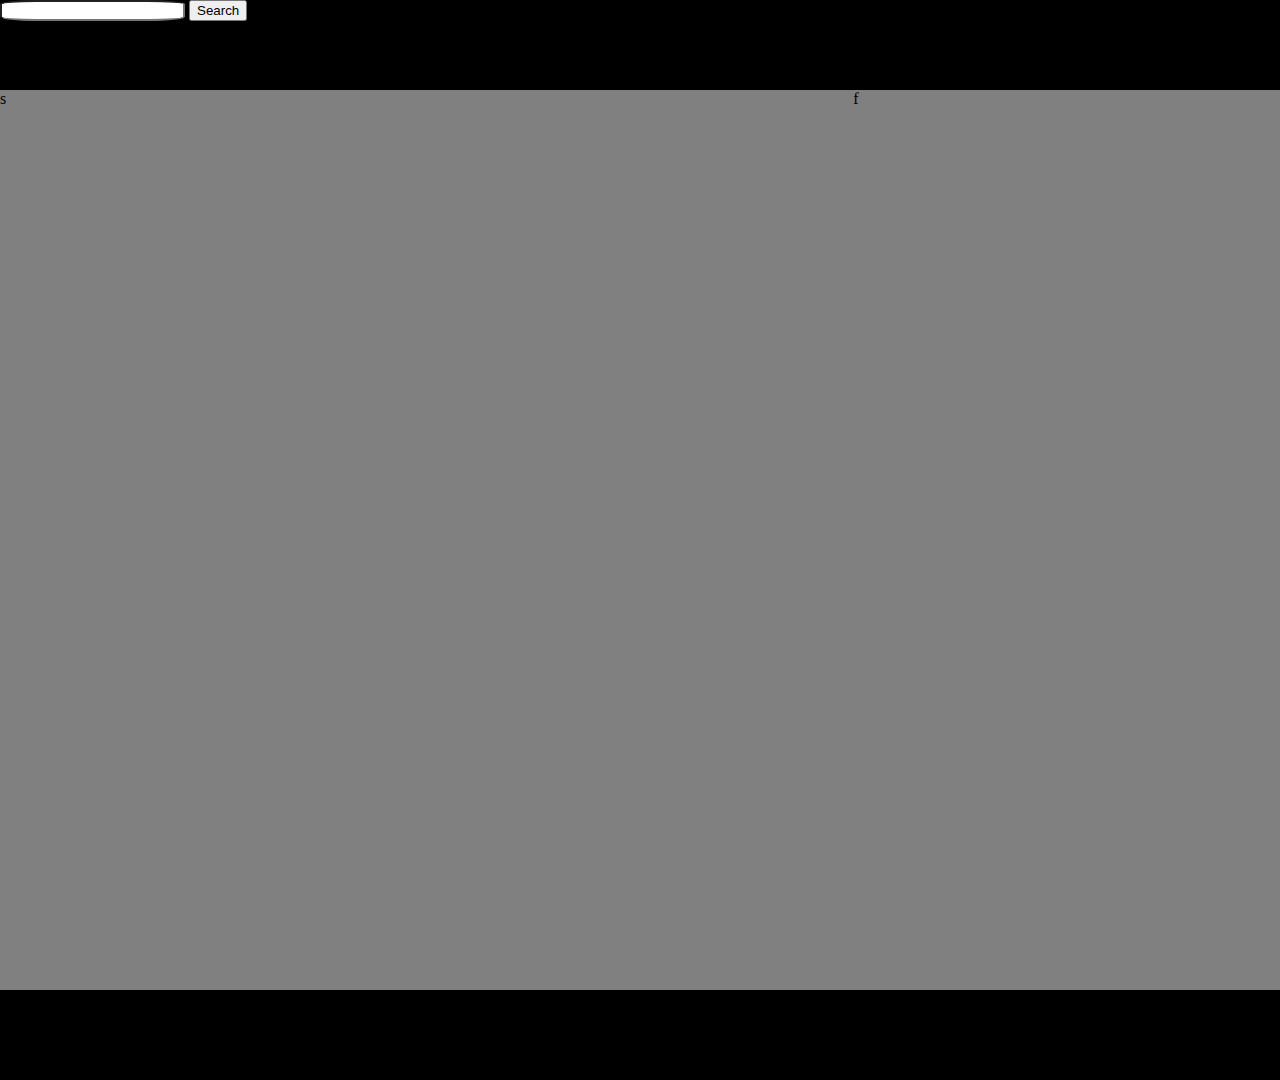
==== alexSsedano Film DB/index.html @ a4604235 "0.1.0" ====
<!doctype html>
<html>
<head>
<meta charset="utf-8">
<link rel="stylesheet" href="style sheet.css">
<script src="https://ajax.googleapis.com/ajax/libs/jquery/3.3.1/jquery.min.js"></script>
<script src="controlador.js"></script>
<title>alexSsedano Film DB</title>
</head>

<body>
	
		<div id="menue">
			<input type="text" id="search" name="search" value=""/>
			<button id="button" type="button">Search</button>
		</div>
		<div id="columLeft">s</div>
		<div id="columCenter"></div>
		<div id="columRight">f</div>
		<div id="footer">g</div>
	
</body>
</html>
---- alexSsedano Film DB/style sheet.css ----
@charset "utf-8";
/* CSS Document */

#menue {grid-area: menue;}
#columLeft {grid-area: columLeft;}
#columCenter {grid-area: columCenter;}
#columRight {grid-area: columRight;}
#footer {grid-area: footer;}
body{
    margin: 0px;
    height: 1080px;
 }
 input{
     border-radius: 20% 20%;
 }
@media screen and (min-width: 480px)  {
	body{
		grid-template-columns: 1fr 1fr 1fr ;
		grid-template-rows: 90px 10fr 90px ;
		display: grid;
		grid-template-areas:
			 'menue menue menue'
			 'columLeft columCenter columRight'
			 'footer footer footer';
    }
    #menue{
        background-color: black;
        
    }
    #columRight{
        background-color: gray;
    }
    #columLeft{
        background-color: gray;
    }
    #columCenter{
        background-color: gray;
    }
    #footer{
        background-color: black;
    }


}

@media screen and (max-width: 480px)  {
	body{
		grid-template-columns: 1fr  ;
		grid-template-rows: 1fr 1fr 1fr 1fr 1fr  ;
		display: grid;
		grid-template-areas:
			 'menue '
             'columLeft'
             'columCenter'
             'columRight'
			 'footer';
    }
    #menue{
        background-color: black;
    }
    #columRight{
        background-color: gray;
    }
    #columLeft{
        background-color: gray;
    }
    #columCenter{
        background-color: gray;
    }
    #footer{
        background-color: black;
    }
}
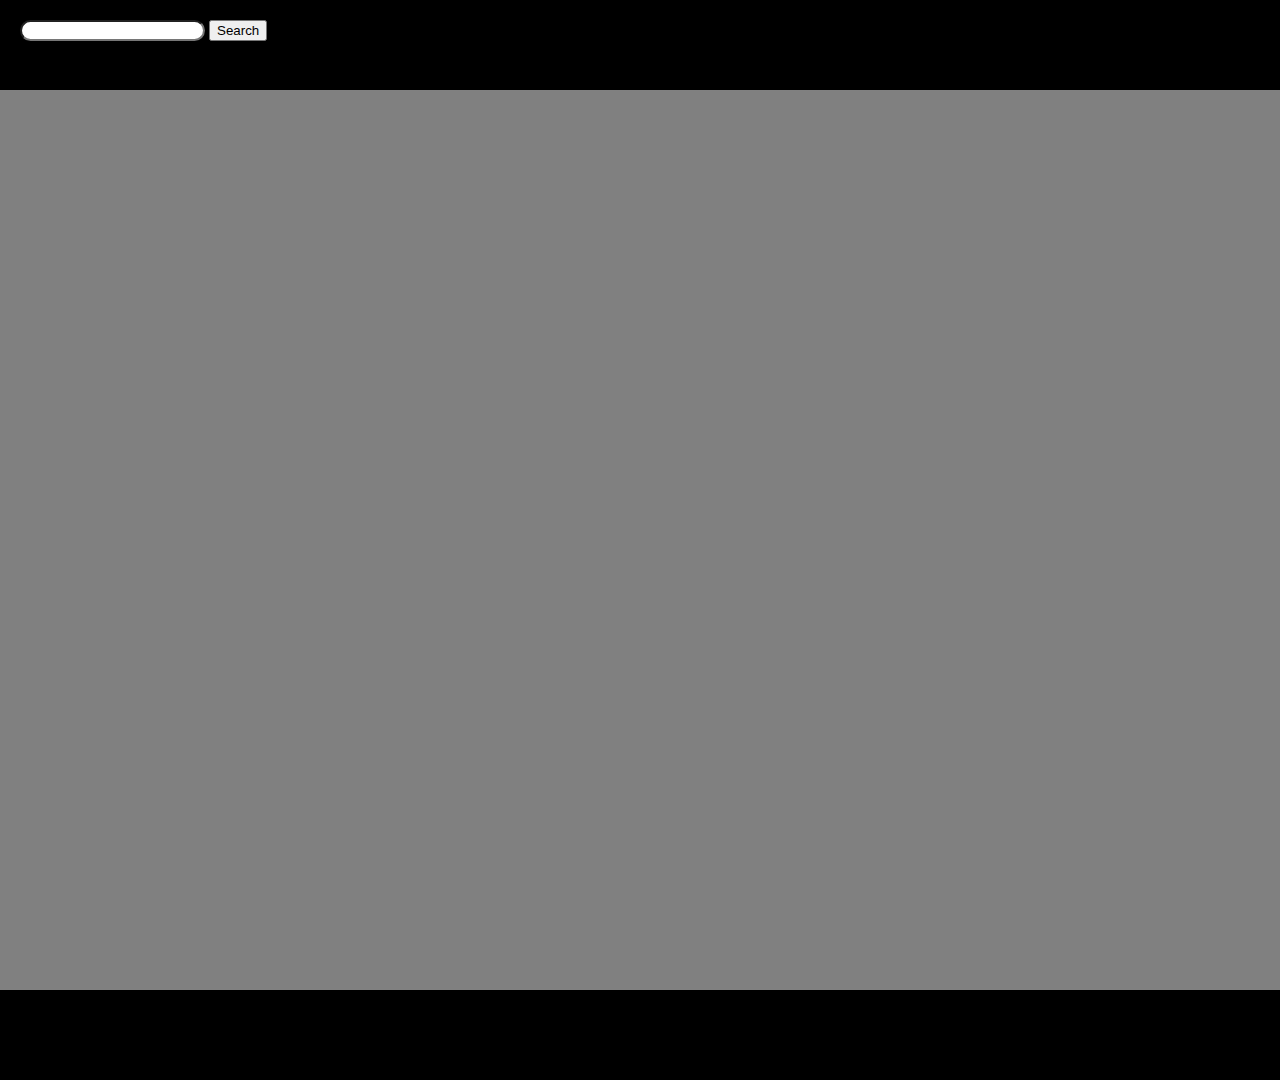
==== commit 24e93a8a: "0.2.0" ====
--- a/alexSsedano Film DB/index.html
+++ b/alexSsedano Film DB/index.html
@@ -11,13 +11,14 @@
 <body>
 	
 		<div id="menue">
-			<input type="text" id="search" name="search" value=""/>
-			<button id="button" type="button">Search</button>
+			<div class="search">
+				<input type="text" id="search" name="search" value=""/>
+				<button id="button" type="button">Search</button>
+			</div>
 		</div>
-		<div id="columLeft">s</div>
 		<div id="columCenter"></div>
-		<div id="columRight">f</div>
-		<div id="footer">g</div>
+		<div id="columRight"></div>
+		<div id="footer"></div>
 	
 </body>
 </html>
--- a/alexSsedano Film DB/style sheet.css
+++ b/alexSsedano Film DB/style sheet.css
@@ -2,7 +2,6 @@
 /* CSS Document */
 
 #menue {grid-area: menue;}
-#columLeft {grid-area: columLeft;}
 #columCenter {grid-area: columCenter;}
 #columRight {grid-area: columRight;}
 #footer {grid-area: footer;}
@@ -10,19 +9,25 @@
     margin: 0px;
     height: 1080px;
  }
+ 
  input{
-     border-radius: 20% 20%;
+     border-radius: 100px 100px 100px 100px;
  }
 @media screen and (min-width: 480px)  {
 	body{
-		grid-template-columns: 1fr 1fr 1fr ;
+		grid-template-columns: 1fr 1fr  ;
 		grid-template-rows: 90px 10fr 90px ;
 		display: grid;
 		grid-template-areas:
-			 'menue menue menue'
-			 'columLeft columCenter columRight'
-			 'footer footer footer';
+			 'menue menue '
+			 'columCenter columRight'
+			 'footer footer ';
     }
+    .search{
+        margin-top: 20px;
+        margin-inline-start: 20px;
+    }
+  
     #menue{
         background-color: black;
         
@@ -31,6 +36,7 @@
         background-color: gray;
     }
     #columLeft{
+        align-items: center;
         background-color: gray;
     }
     #columCenter{
@@ -46,11 +52,10 @@
 @media screen and (max-width: 480px)  {
 	body{
 		grid-template-columns: 1fr  ;
-		grid-template-rows: 1fr 1fr 1fr 1fr 1fr  ;
+		grid-template-rows: 1 1fr 1fr 1fr 1fr  ;
 		display: grid;
 		grid-template-areas:
 			 'menue '
-             'columLeft'
              'columCenter'
              'columRight'
 			 'footer';
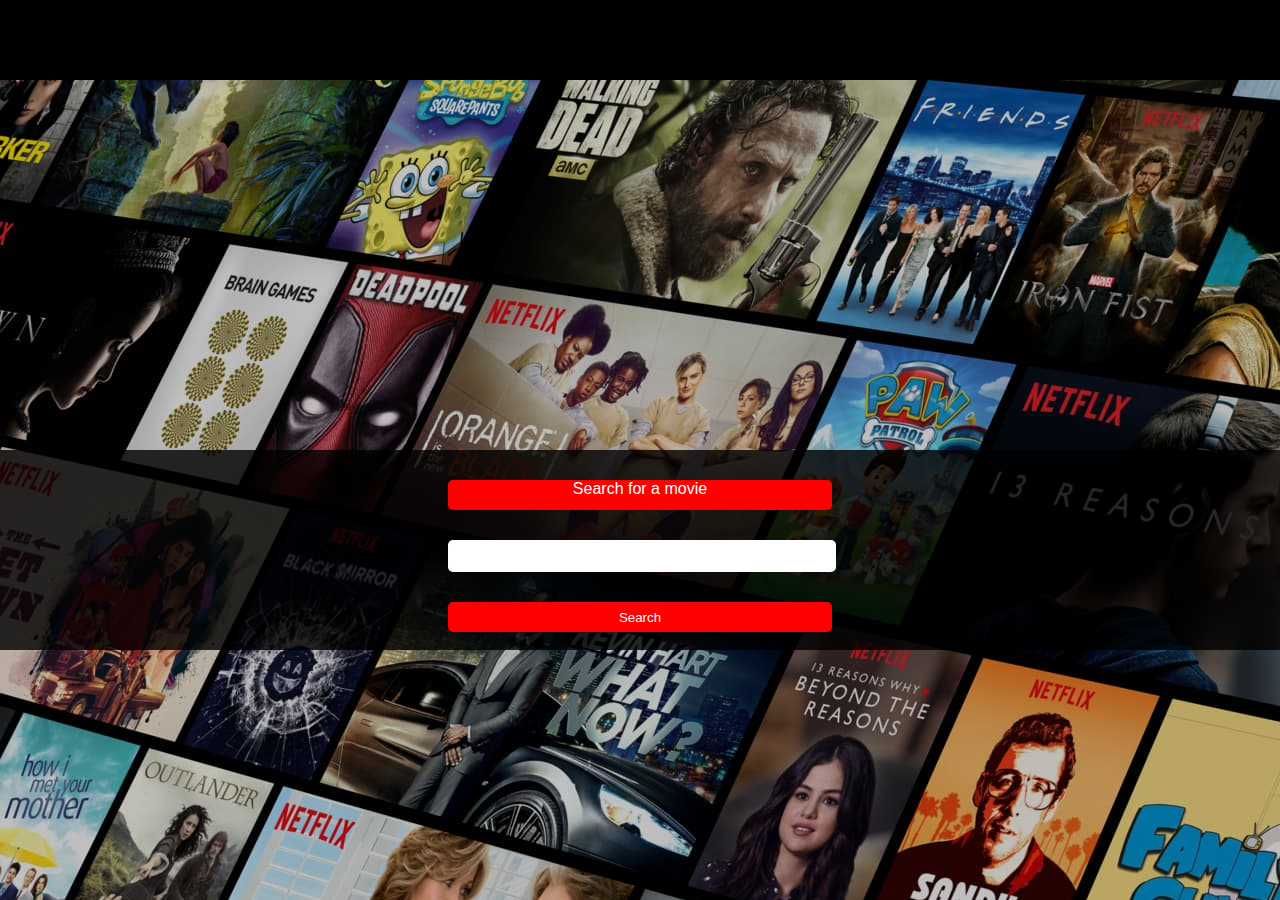
==== commit d88405d7: "0.3.0" ====
--- a/alexSsedano Film DB/index.html
+++ b/alexSsedano Film DB/index.html
@@ -2,9 +2,9 @@
 <html>
 <head>
 <meta charset="utf-8">
-<link rel="stylesheet" href="style sheet.css">
+<link rel="stylesheet" href="./style/style sheet.css">
 <script src="https://ajax.googleapis.com/ajax/libs/jquery/3.3.1/jquery.min.js"></script>
-<script src="controlador.js"></script>
+<script src="./controlador/controlador.js"></script>
 <title>alexSsedano Film DB</title>
 </head>
 
@@ -12,12 +12,9 @@
 	
 		<div id="menue">
 			<div class="search">
-				<input type="text" id="search" name="search" value=""/>
-				<button id="button" type="button">Search</button>
 			</div>
 		</div>
 		<div id="columCenter"></div>
-		<div id="columRight"></div>
 		<div id="footer"></div>
 	
 </body>
--- a/alexSsedano Film DB/style/style sheet.css
+++ b/alexSsedano Film DB/style/style sheet.css
@@ -0,0 +1,86 @@
+@charset "utf-8";
+/* CSS Document */
+
+
+#columCenter {grid-area: columCenter;}
+#footer {grid-area: footer;}
+
+ body  {
+    background-image: url("../imgs/netflix.jpg");
+    background-repeat: no-repeat;
+    background-attachment: fixed;
+    margin: 0px;
+  }
+  #menue {
+    height: 80px;
+}
+button{
+ 
+    background-color: red;
+    color: white;
+    border: 0px;
+   
+}
+
+p{
+    font-family:  Helvetica, sans-serif;
+}
+
+.search{
+    padding-top: 25px;
+    margin-inline-start: 20px;
+}
+img{
+    margin-left: 10px;
+}
+.fixed{
+    width: 1000px;
+    position: absolute;
+}
+ 
+ input{
+     
+     border: 0px;
+     
+ }
+
+ /*---------------------------------------------------------*/
+@media screen and (min-width: 480px)  {
+	
+
+    #menue{
+        background-color: black;
+    }
+
+    #footer{
+        background-color: black;
+    }
+}
+
+@media screen and (max-width: 480px)  {
+	body{
+		grid-template-columns: 1fr  ;
+		grid-template-rows:  1fr 1fr 1fr 1fr  ;
+		display: grid;
+		grid-template-areas:
+			 'menue '
+             'columCenter'
+             'columRight'
+			 'footer';
+    }
+    #menue{
+        background-color: black;
+    }
+    #columRight{
+        background-color: gray;
+    }
+    #columLeft{
+        background-color: gray;
+    }
+    #columCenter{
+        background-color: gray;
+    }
+    #footer{
+        background-color: black;
+    }
+}